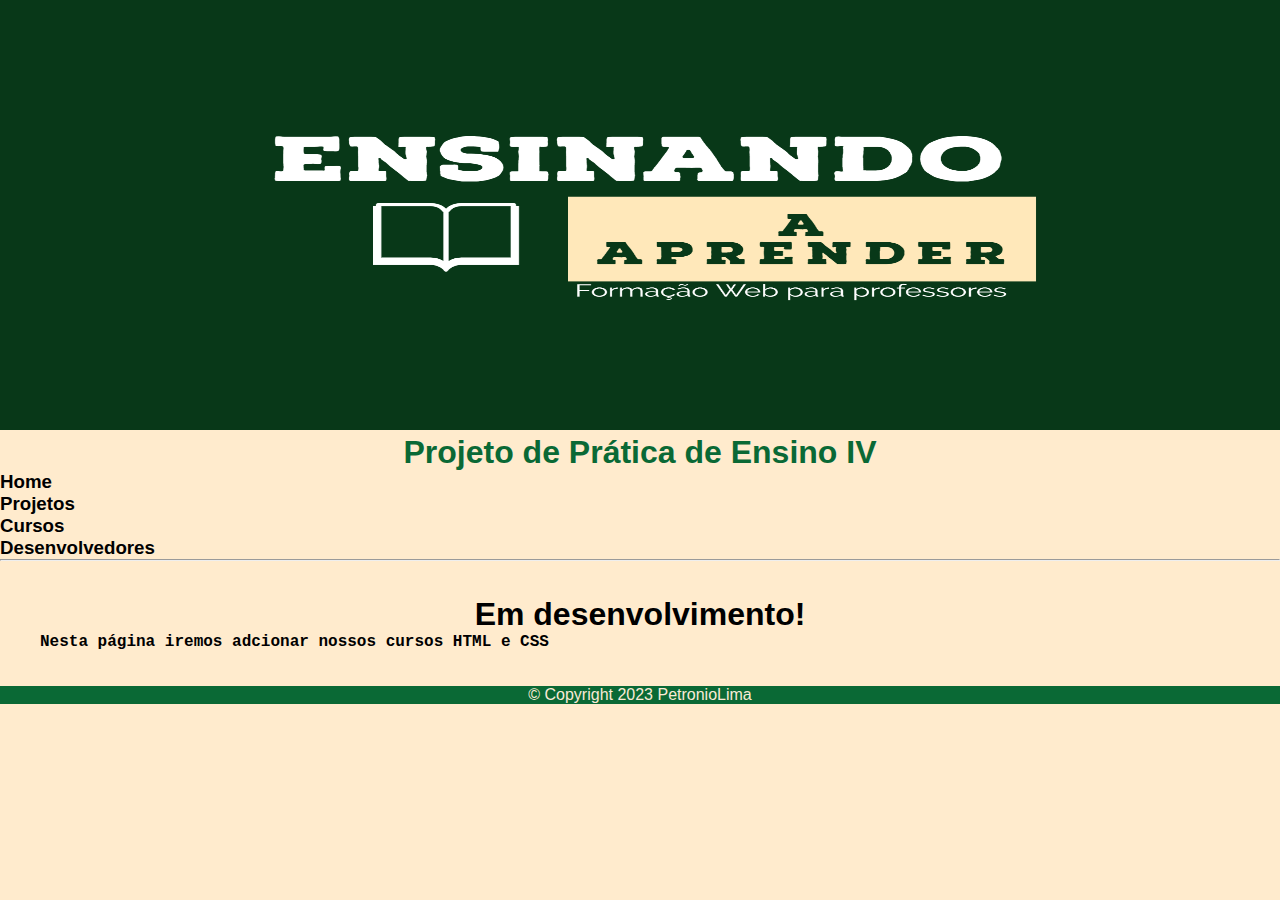
==== cursos.html @ 544d8159 "Commit new links" ====
<!DOCTYPE html>
<html lang="pt-BR">
<head>
    <meta charset="UTF-8">
    <meta http-equiv="X-UA-Compatible" content="IE=edge">
    <meta name="viewport" content="width=device-width, initial-scale=1.0">
    <title>ENSINANDO A APRENDER</title>
    <link rel="shortcut icon" href="favicon.ico" type="image/x-icon">
    <link rel="stylesheet" href="main.css">
    <link href="https://cdn.jsdelivr.net/npm/bootstrap@5.0.2/dist/css/bootstrap.min.css" rel="stylesheet" integrity="sha384-EVSTQN3/azprG1Anm3QDgpJLIm9Nao0Yz1ztcQTwFspd3yD65VohhpuuCOmLASjC" crossorigin="anonymous">
</head>
<body>

    <!-- imagem principal -->
    <img src="logoEA.png" alt="LogoEA" height="430px" width="100%">

    <!-- titulo da pagina-->
    <div class="classHeader">
        <h1>Projeto de Prática de Ensino IV</h1>
    </div>

    <!-- navegacao de links-->
    <div class="container-fluid">
        <div class="navbar">
            <h3><a href="index.html" class="link">Home</a></h3>
            <h3><a href="projetos.html" class="link">Projetos</a></h3>
            <h3><a href="cursos.html" class="link">Cursos</a></h3>
            <h3><a href="desenvolvedores.html" class="link">Desenvolvedores</a></h3>
        </div>
    </div>
    <hr>

    <div>

        <!-- desenvolvimento do conteudo -->
        <div class="centerPage">
            <h1><Strong>Em desenvolvimento!</Strong></h1>
            <h4 class="p">Nesta página iremos adcionar nossos cursos HTML e CSS</h4>
        </div>

    </div>

    <!-- footer -->
    <footer>
        &copy Copyright 2023 PetronioLima
    </footer>

</body>
</html>
---- main.css ----
/*
    CSS
    cor principal #0A6935
*/

* {
    margin: 0;
    padding: 0;
    box-sizing: border-box;
}

/* tags */
body {
    font-family: sans-serif;
    background-color: blanchedalmond;
}

footer {
    background-color: #0a6935;
    color: antiquewhite;
    text-align: center;
}

p {
    text-align: justify;
    padding-left: 5px;
}

h4 {
    text-align: center;
}

.link {
    color: black;
    text-decoration: none;
}

a.link:hover {
    color: #0a6935;
    text-decoration: none;
}

a.link:active {
    color: #0a6935;
    text-decoration: none;
}

a.link:visited {
    color: #003a1d;
    text-decoration: none;
}

.classHeader {
    font-family: sans-serif;
    color: #0a6935;
    text-align: center;
    font-weight: bolder;
}

.p {
    font-family: 'Courier New', Courier, monospace;
    text-align: justify;
    padding-left: 5px;   
}

.centerText {
    text-align: center;
}

.centerPage {
    text-align: center;
    padding: 35px;
}

.imgSite {
    height: 250px;
    width: 550px;
}
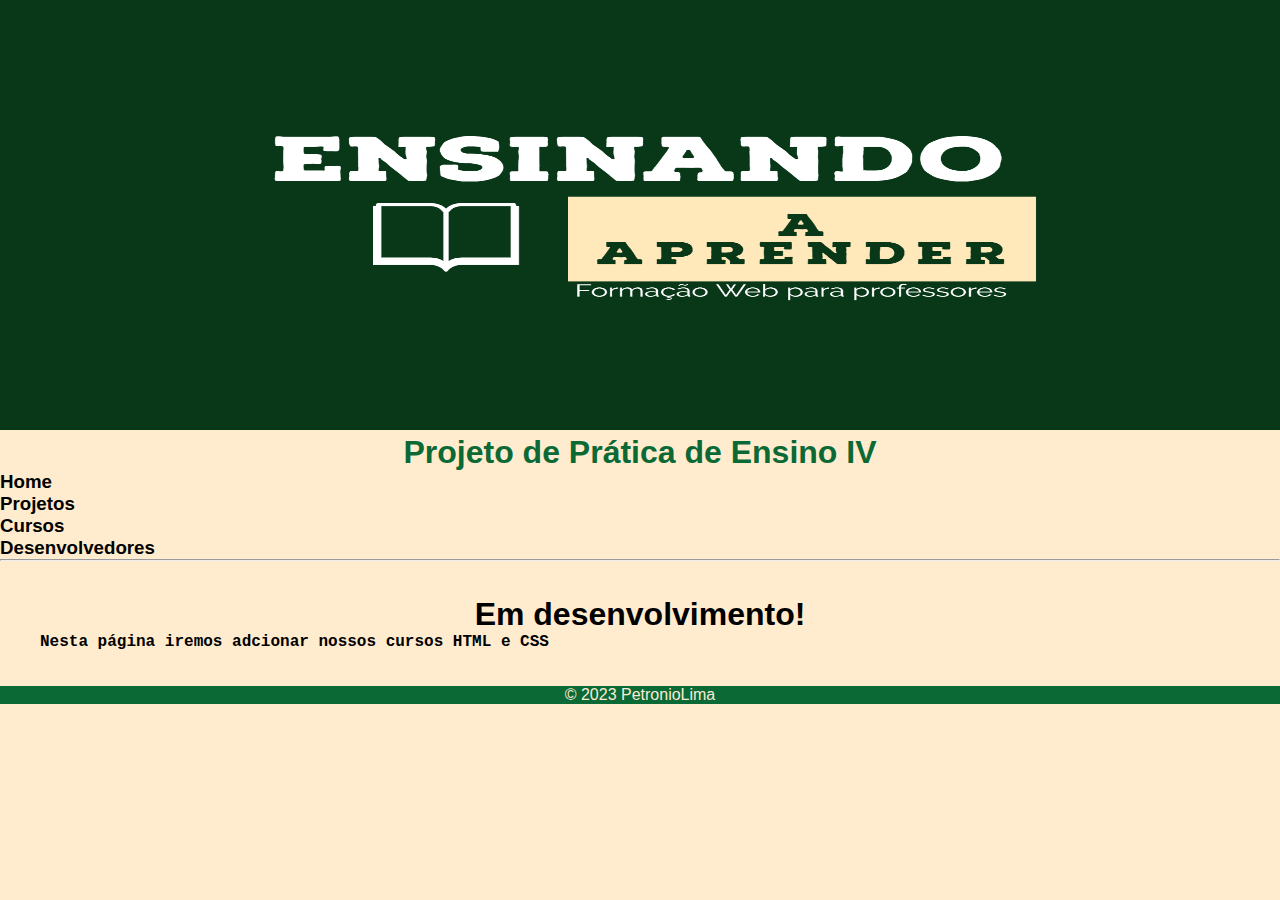
==== commit 9b203f20: "commit update this pages" ====
--- a/cursos.html
+++ b/cursos.html
@@ -42,7 +42,7 @@
 
     <!-- footer -->
     <footer>
-        &copy Copyright 2023 PetronioLima
+        &copy 2023 PetronioLima
     </footer>
 
 </body>
--- a/main.css
+++ b/main.css
@@ -75,4 +75,12 @@
 .imgSite {
     height: 250px;
     width: 550px;
-}+}
+
+.imgDeveloper {
+    border-radius: 5px;
+    width: 85px;
+    height: 95px;
+    font-family: 'Courier New', Courier, monospace;
+}
+
